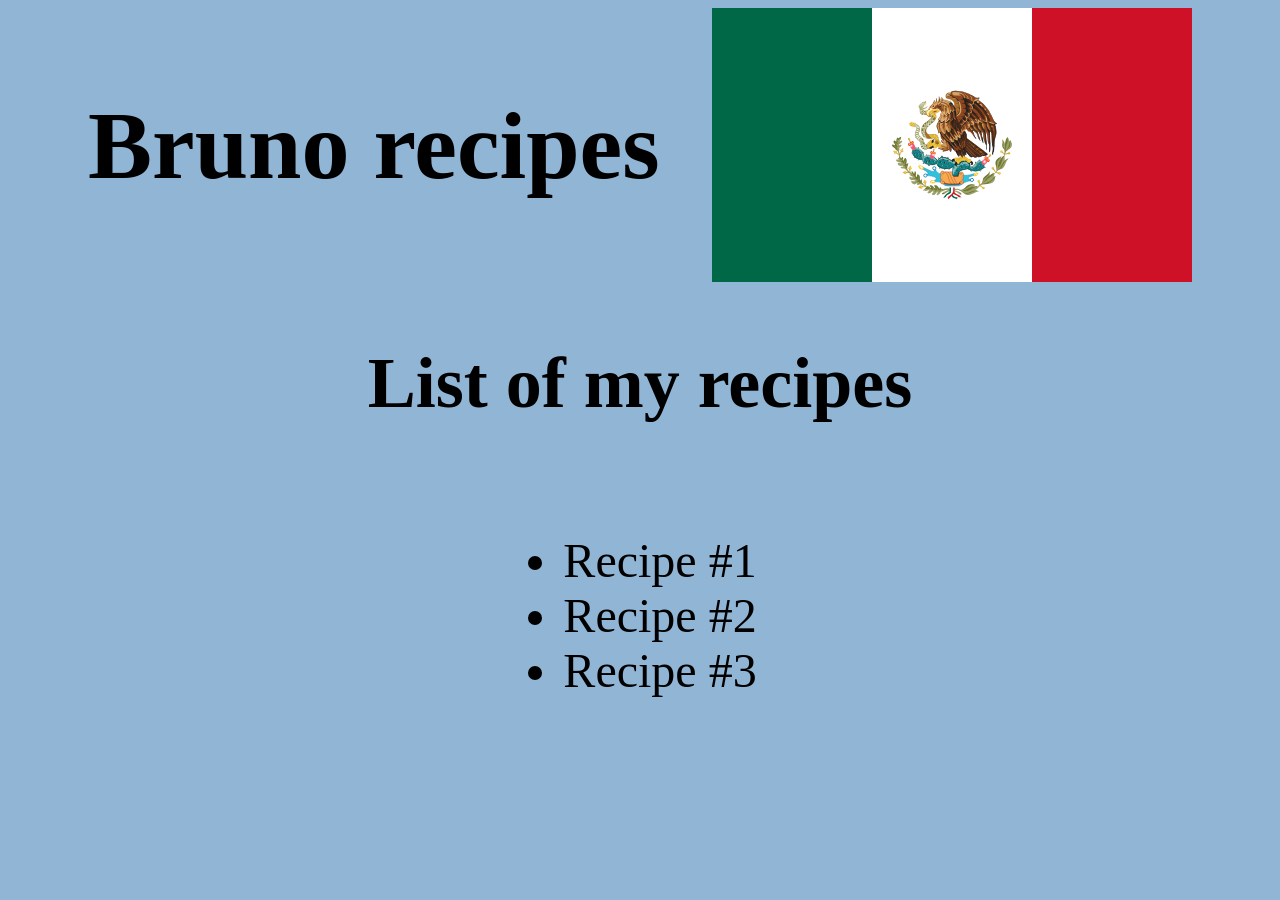
==== index.html @ d862fb8b "new styling and new pictures" ====
<!DOCTYPE html>
<html lang="en">
<head>
    <meta charset="UTF-8">
    <meta name="viewport" content="width=device-width, initial-scale=1.0">
    <title>Document</title>
    <link rel="stylesheet" href="styling.css">
</head>
<body>
    <div id="header">
        <h1>Bruno recipes</h1>
        <img src="./Flag_of_Mexico.svg" alt="flag of mexico">
    </div>

    <div id="recipes">
        <h2>List of my recipes</h2>
    
        <ul>
            <li>Recipe #1</li>
            <li>Recipe #2</li>
            <li>Recipe #3</li>
        </ul>
    </div>
    

    
</body>
</html>
---- styling.css ----
* {
    background-color: #6F8FAF;
    background-color: rgb(145, 181, 213);
}

#header {
    display: flex;
    justify-content: center;
    align-items: center;
    justify-content: space-between;
    margin-left: 5rem;
    margin-right: 5rem;
}

h1 {
    font-size: 6rem;
}

#recipes{
    display: flex;
    flex-direction: column;
    justify-content: center;
    align-items: center;
    font-size: 3rem;
}

img {
    width: 30rem;
    height: auto;
}
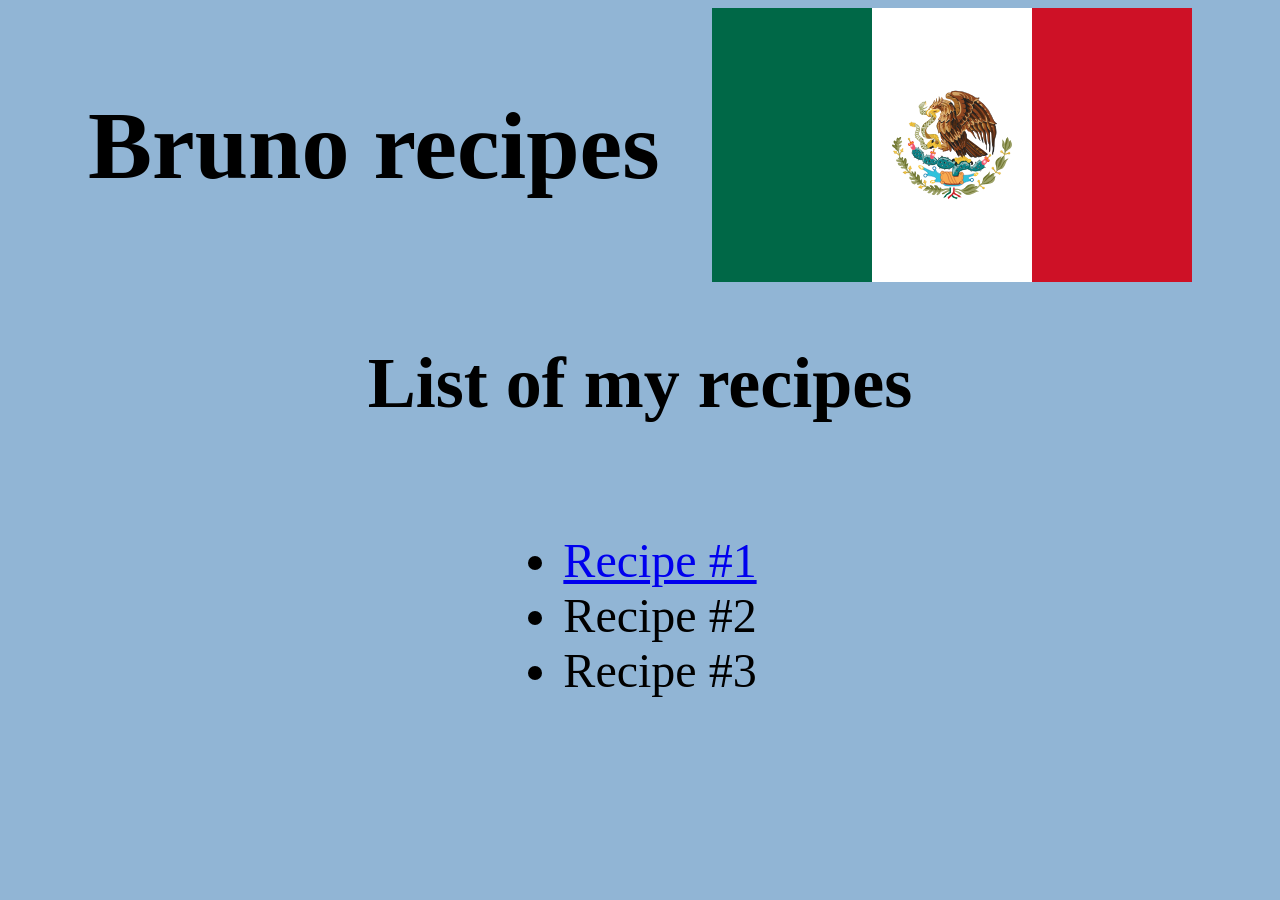
==== commit 29527e2a: "Add picture add styling" ====
--- a/index.html
+++ b/index.html
@@ -16,7 +16,7 @@
         <h2>List of my recipes</h2>
     
         <ul>
-            <li>Recipe #1</li>
+            <li><a href="./recipes/spageti.html">Recipe #1</a></li>
             <li>Recipe #2</li>
             <li>Recipe #3</li>
         </ul>
